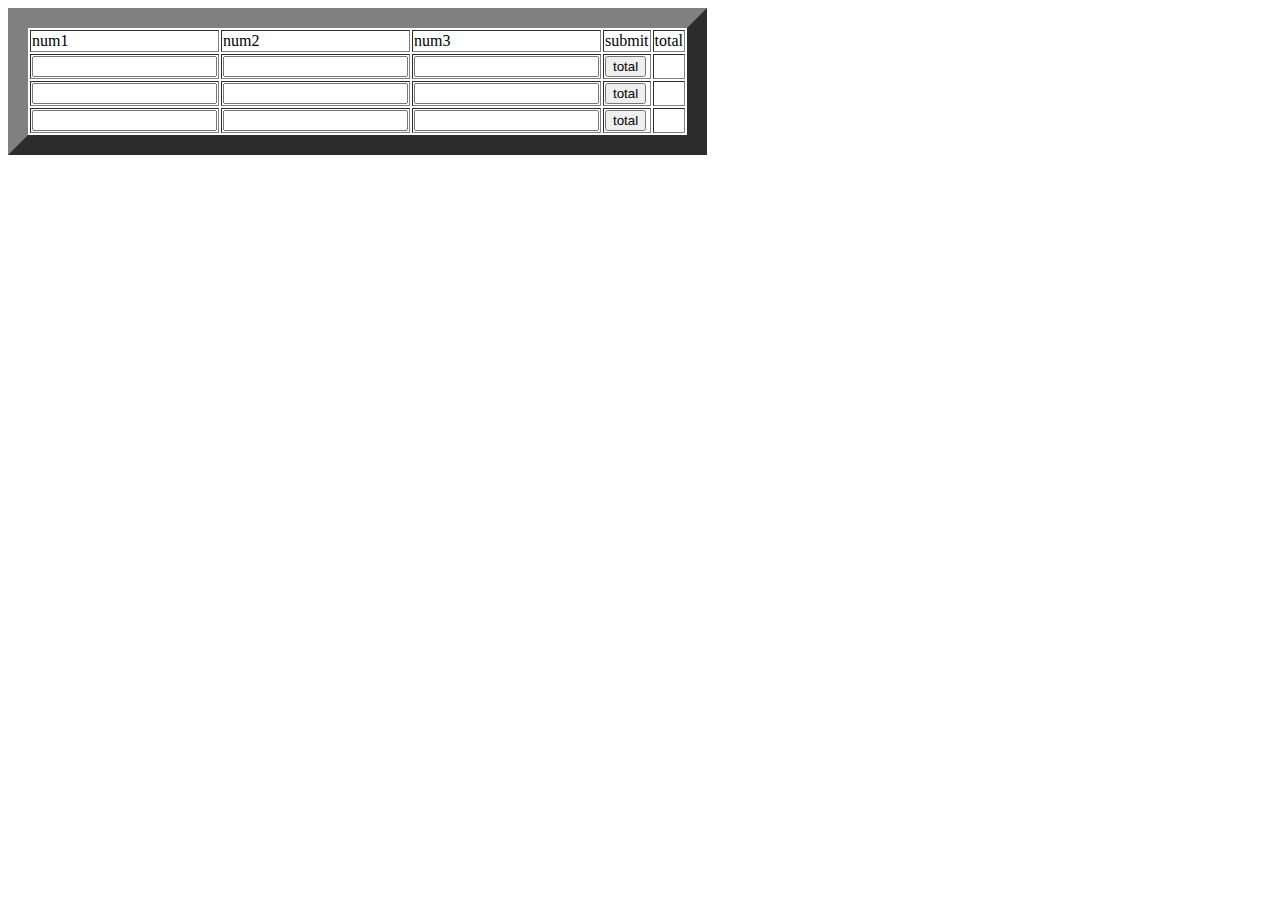
==== table input/index.html @ b2ee3e97 "first commit" ====
<!DOCTYPE html>
<html lang="en">

<head>
    <meta charset="UTF-8">
    <meta name="viewport" content="width=device-width, initial-scale=1.0">
    <title>Document</title>
</head>

<body>
    <table border="20px">
        <thead>
            <tr >
                <td>num1</td>
                <td>num2</td>
                <td>num3</td>
                <td>submit</td>
                <td>total</td>
            </tr>
        </thead>
        <tbody>
            <tr>
                <form id="form1">
                    <td><input type="number" id="num1-form1"></td>
                    <td><input type="number" id="num2-form1"></td>
                    <td><input type="number" id="num3-form1"></td>
                    <td><input type="submit" value="total"></td>
                    <td id="total1"></td>
                </form>
            </tr>
            <tr>
                <form id="form2">
                    <td><input type="number" id="num1-form2"></td>
                    <td><input type="number" id="num2-form2"></td>
                    <td><input type="number" id="num3-form2"></td>
                    <td><input type="submit" value="total"></td>
                    <td id="total2"></td>
                </form>
            </tr>
            <tr>
                <form id="form3">
                    <td><input type="number" id="num1-form3"></td>
                    <td><input type="number" id="num2-form3"></td>
                    <td><input type="number" id="num3-form3"></td>
                    <td><input type="submit" value="total"></td>
                    <td id="total3"></td>
                </form>
            </tr>
        <tfoot id="cl1"></tfoot>
    </table>
    <script src="index.js"></script>
</body>

</html>
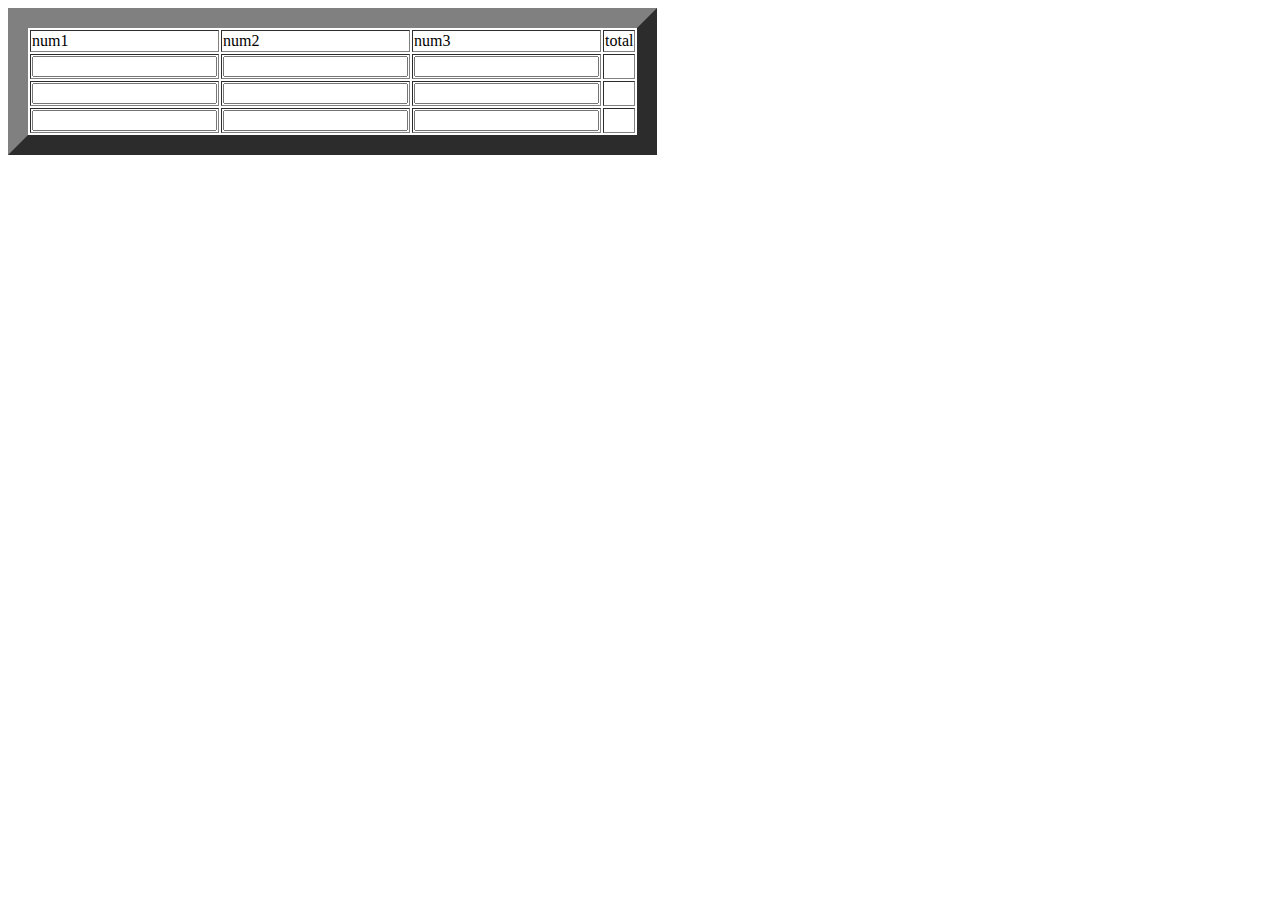
==== commit 95384089: "upadte keypress" ====
--- a/table input/index.html
+++ b/table input/index.html
@@ -10,41 +10,31 @@
 <body>
     <table border="20px">
         <thead>
-            <tr >
+            <tr>
                 <td>num1</td>
                 <td>num2</td>
                 <td>num3</td>
-                <td>submit</td>
                 <td>total</td>
             </tr>
         </thead>
         <tbody>
             <tr>
-                <form id="form1">
-                    <td><input type="number" id="num1-form1"></td>
-                    <td><input type="number" id="num2-form1"></td>
-                    <td><input type="number" id="num3-form1"></td>
-                    <td><input type="submit" value="total"></td>
-                    <td id="total1"></td>
-                </form>
+                <td><input type="number" onkeyup="Total('form1', 'total1') ,ColumnTotal()" id="num1-form1"></td>
+                <td><input type="number" onkeyup="Total('form1', 'total1'),ColumnTotal()" id="num2-form1"></td>
+                <td><input type="number" onkeyup="Total('form1', 'total1'),ColumnTotal()" id="num3-form1"></td>
+                <td id="total1"></td>
             </tr>
             <tr>
-                <form id="form2">
-                    <td><input type="number" id="num1-form2"></td>
-                    <td><input type="number" id="num2-form2"></td>
-                    <td><input type="number" id="num3-form2"></td>
-                    <td><input type="submit" value="total"></td>
+                    <td><input type="number" onkeyup="Total('form2', 'total2'),ColumnTotal()" id="num1-form2"></td>
+                    <td><input type="number" onkeyup="Total('form2', 'total2'),ColumnTotal()" id="num2-form2"></td>
+                    <td><input type="number" onkeyup="Total('form2', 'total2'),ColumnTotal()" id="num3-form2"></td>
                     <td id="total2"></td>
-                </form>
             </tr>
             <tr>
-                <form id="form3">
-                    <td><input type="number" id="num1-form3"></td>
-                    <td><input type="number" id="num2-form3"></td>
-                    <td><input type="number" id="num3-form3"></td>
-                    <td><input type="submit" value="total"></td>
+                    <td><input type="number" onkeyup="Total('form3', 'total3'),ColumnTotal()" id="num1-form3"></td>
+                    <td><input type="number" onkeyup="Total('form3', 'total3'),ColumnTotal()" id="num2-form3"></td>
+                    <td><input type="number" onkeyup="Total('form3', 'total3'),ColumnTotal()" id="num3-form3"></td>
                     <td id="total3"></td>
-                </form>
             </tr>
         <tfoot id="cl1"></tfoot>
     </table>
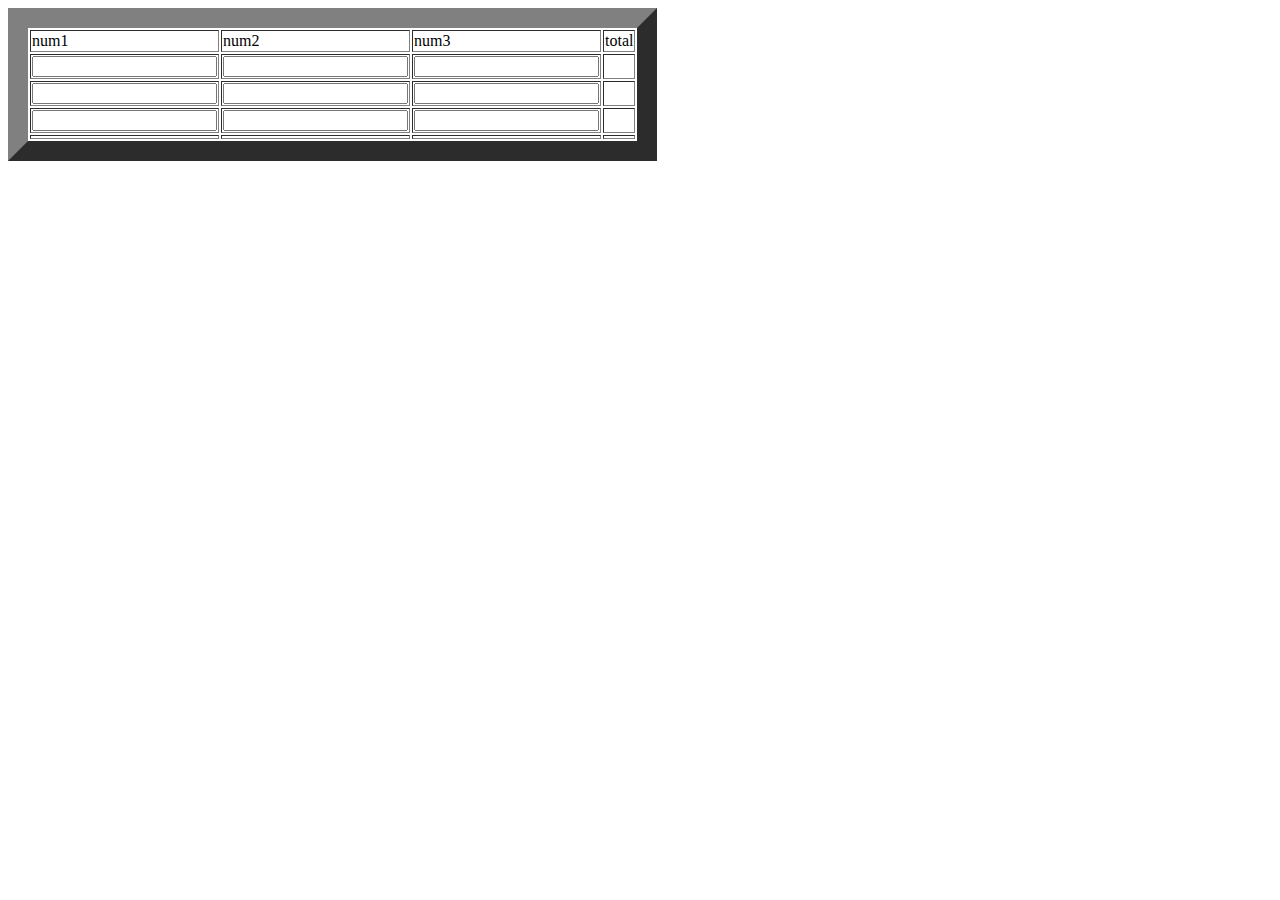
==== commit 0b662b9a: "ok" ====
--- a/table input/index.html
+++ b/table input/index.html
@@ -4,7 +4,7 @@
 <head>
     <meta charset="UTF-8">
     <meta name="viewport" content="width=device-width, initial-scale=1.0">
-    <title>Document</title>
+    <title>Table</title>
 </head>
 
 <body>
@@ -17,28 +17,38 @@
                 <td>total</td>
             </tr>
         </thead>
-        <tbody>
+        <tbody id="tbody">
+                <tr>
+                    <td><input type="number" onkeyup="Total(this), ColumnTotal()" id="num1-form1"></td>
+                    <td><input type="number" onkeyup="Total(this), ColumnTotal()" id="num2-form1"></td>
+                    <td><input type="number" onkeyup="Total(this), ColumnTotal()" id="num3-form1"></td>
+                    <td class="total"></td>
+                </tr>
             <tr>
-                <td><input type="number" onkeyup="Total('form1', 'total1') ,ColumnTotal()" id="num1-form1"></td>
-                <td><input type="number" onkeyup="Total('form1', 'total1'),ColumnTotal()" id="num2-form1"></td>
-                <td><input type="number" onkeyup="Total('form1', 'total1'),ColumnTotal()" id="num3-form1"></td>
-                <td id="total1"></td>
+                <td><input type="number" onkeyup="Total(this), ColumnTotal()" id="num1-form2"></td>
+                <td><input type="number" onkeyup="Total(this), ColumnTotal()" id="num2-form2"></td>
+                <td><input type="number" onkeyup="Total(this), ColumnTotal()" id="num3-form2"></td>
+                <td class="total"></td>
             </tr>
             <tr>
-                    <td><input type="number" onkeyup="Total('form2', 'total2'),ColumnTotal()" id="num1-form2"></td>
-                    <td><input type="number" onkeyup="Total('form2', 'total2'),ColumnTotal()" id="num2-form2"></td>
-                    <td><input type="number" onkeyup="Total('form2', 'total2'),ColumnTotal()" id="num3-form2"></td>
-                    <td id="total2"></td>
+                <td><input type="number" onkeyup="Total(this), ColumnTotal()" id="num1-form3"></td>
+                <td><input type="number" onkeyup="Total(this), ColumnTotal()" id="num2-form3"></td>
+                <td><input type="number" onkeyup="Total(this), ColumnTotal()" id="num3-form3"></td>
+                <td class="total"></td>
             </tr>
+        </tbody>
+        <tfoot>
             <tr>
-                    <td><input type="number" onkeyup="Total('form3', 'total3'),ColumnTotal()" id="num1-form3"></td>
-                    <td><input type="number" onkeyup="Total('form3', 'total3'),ColumnTotal()" id="num2-form3"></td>
-                    <td><input type="number" onkeyup="Total('form3', 'total3'),ColumnTotal()" id="num3-form3"></td>
-                    <td id="total3"></td>
+                <td id="col-total1"></td>
+                <td id="col-total2"></td>
+                <td id="col-total3"></td>
+                <td id="grand-total"></td>
             </tr>
-        <tfoot id="cl1"></tfoot>
+        </tfoot>
     </table>
+
     <script src="index.js"></script>
+
 </body>
 
-</html>+</html>
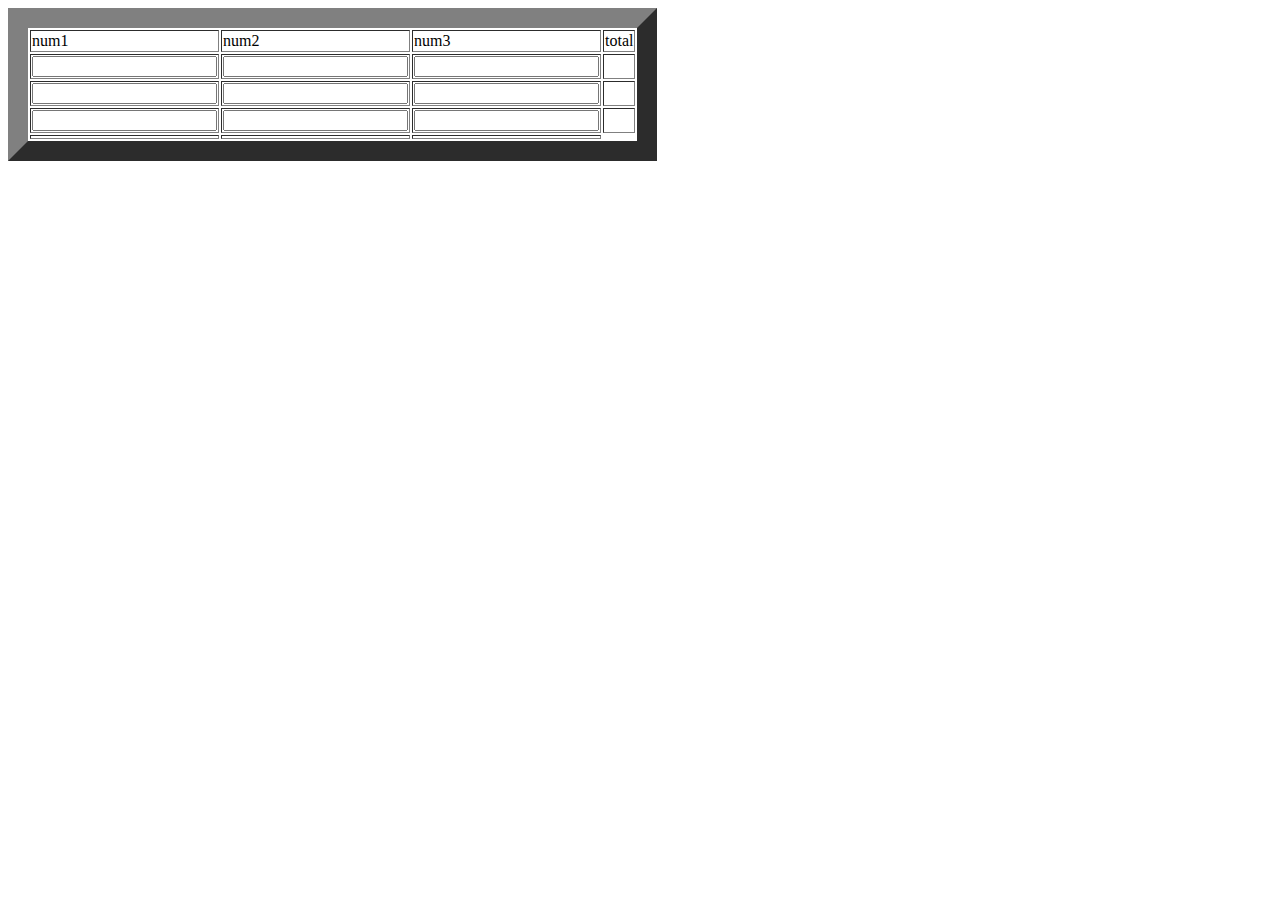
==== commit b246396b: "total" ====
--- a/table input/index.html
+++ b/table input/index.html
@@ -42,7 +42,6 @@
                 <td id="col-total1"></td>
                 <td id="col-total2"></td>
                 <td id="col-total3"></td>
-                <td id="grand-total"></td>
             </tr>
         </tfoot>
     </table>
